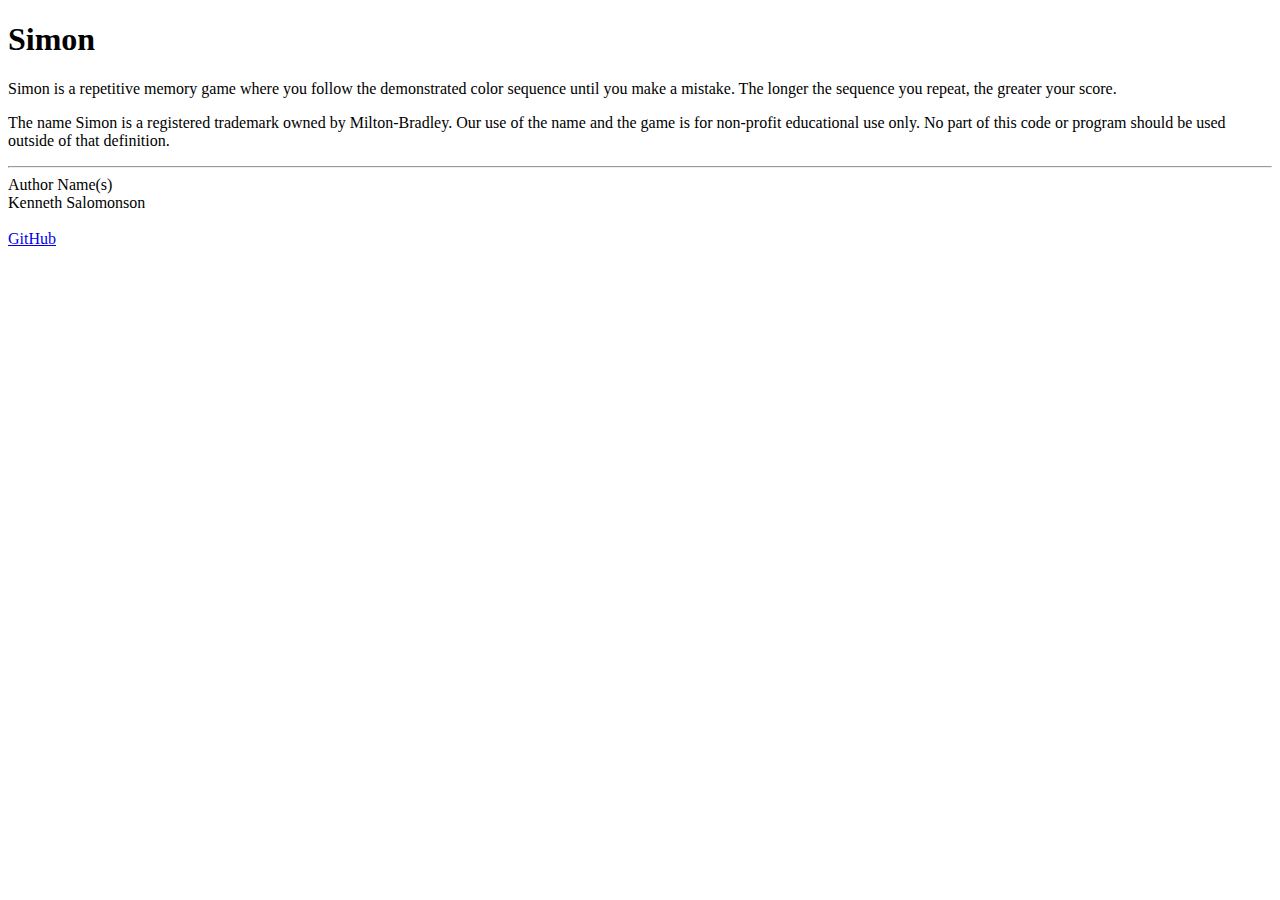
==== about.html @ 3c5345ad "added about.html" ====
<!DOCTYPE html>
<html lang="en">
    <head>
        <title>Simon</title>
        <link rel="icon" href="favicon.ico">
    </head>
    <body>
        <header>
         <h1>Simon</h1>
        <nav>
            <menu>
              <!--TODO--> 
            </menu>
        </nav>
        </header>
        <main>
            <p>
                Simon is a repetitive memory game where you follow the demonstrated
                color sequence until you make a mistake. The longer the sequence you
                repeat, the greater your score.
              </p>
        
              <p>
                The name Simon is a registered trademark owned by Milton-Bradley. Our
                use of the name and the game is for non-profit educational use only. No
                part of this code or program should be used outside of that definition.
              </p>
        </main>
    </body>
    <footer>
        <hr />
        <span class="text-reset">Author Name(s)</span>
        <div>Kenneth Salomonson</div>
        <br />
        <a href="https://github.com/ksalomonson/simon">GitHub</a>
      </footer>
    </body>
  </html>
</html>
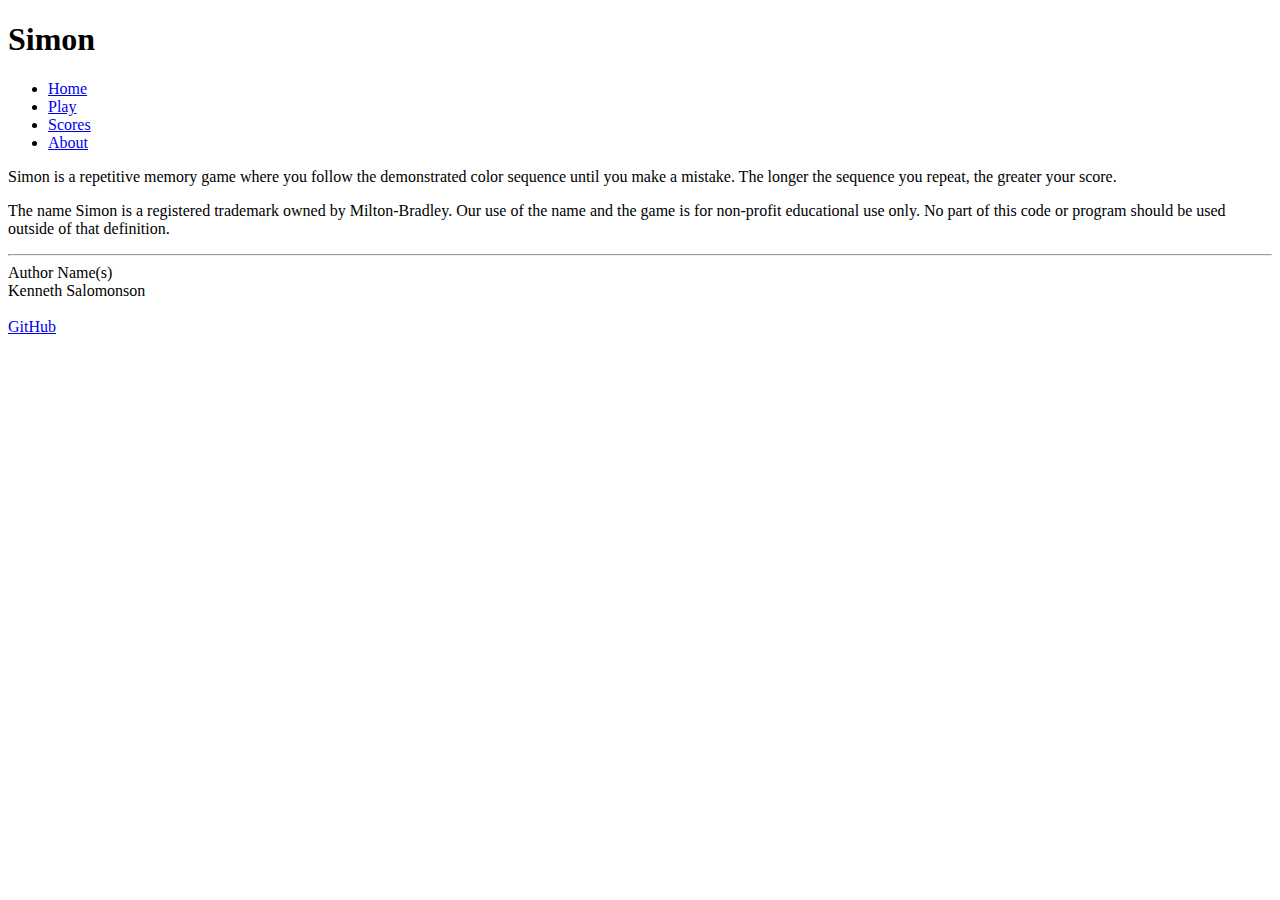
==== commit bc12861b: "Added semi-working menu" ====
--- a/about.html
+++ b/about.html
@@ -9,7 +9,10 @@
          <h1>Simon</h1>
         <nav>
             <menu>
-              <!--TODO--> 
+                <li><a href="index.html">Home</a></li>
+                <li><a href="play.html">Play</a></li>
+                <li><a href="scores.html">Scores</a></li>
+                <li><a href="about.html">About</a></li>
             </menu>
         </nav>
         </header>
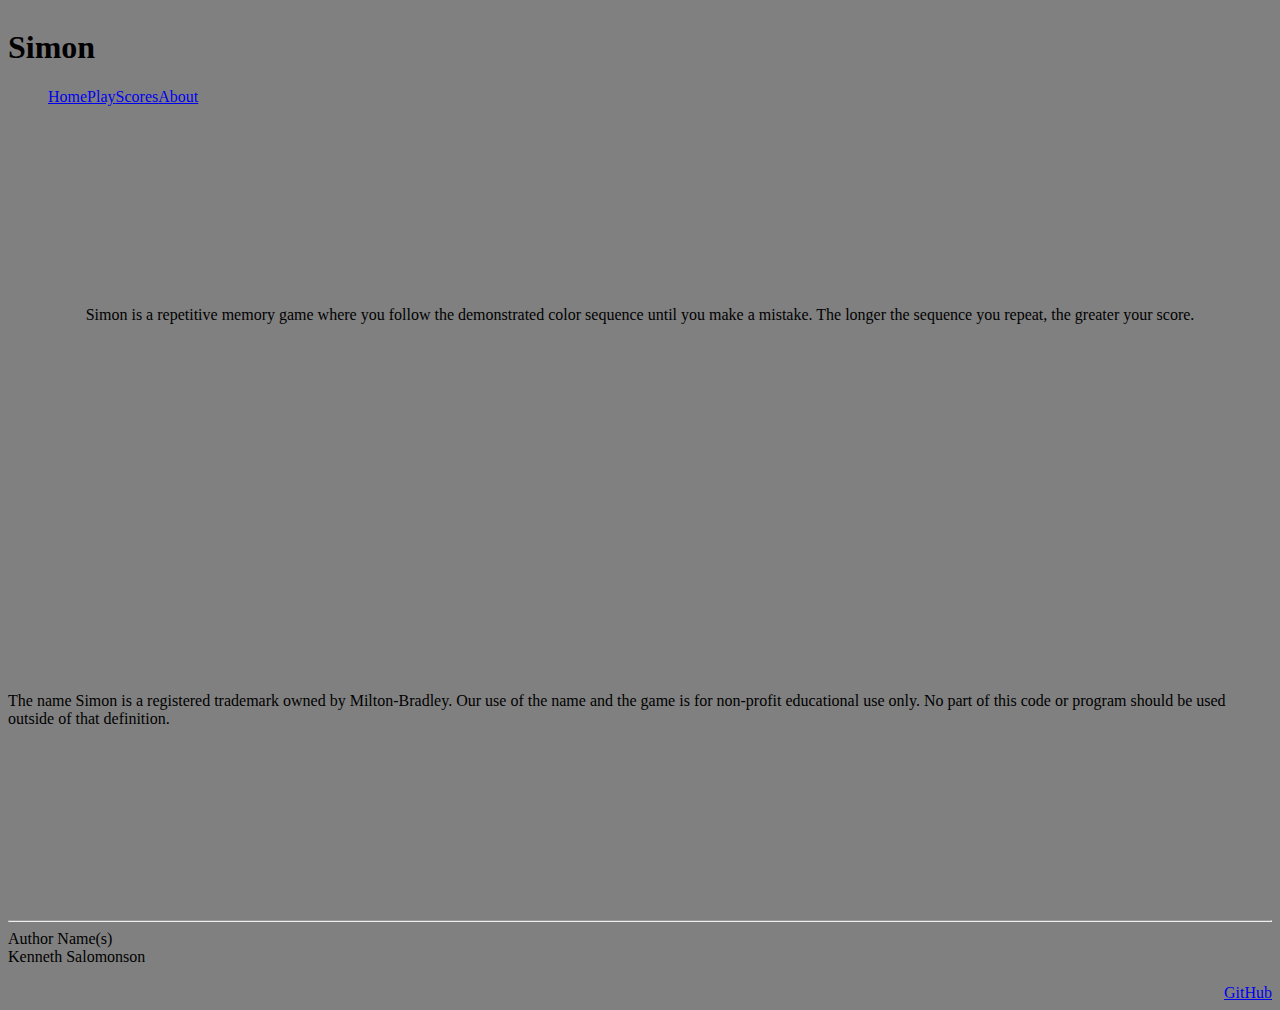
==== commit 5a0914d4: "Attempt to institude sytlesheet" ====
--- a/about.html
+++ b/about.html
@@ -3,8 +3,9 @@
     <head>
         <title>Simon</title>
         <link rel="icon" href="favicon.ico">
+        <link rel="stylesheet" href="main.css" />
     </head>
-    <body>
+    <body  class="bg-dark text-light">
         <header>
          <h1>Simon</h1>
         <nav>
--- a/main.css
+++ b/main.css
@@ -0,0 +1,161 @@
+body {
+    display: flex;
+    flex-direction: column;
+    min-width: 375px;
+    background-color: gray;
+  }
+  
+  header {
+    flex: 0 80px;
+  }
+  
+  main {
+    flex: 1 calc(100vh - 110px);
+    display: flex;
+    flex-direction: column;
+    align-items: center;
+    justify-content: space-around;
+    margin: 0;
+    
+  }
+  
+  footer {
+    flex: 0 30px;
+  }
+  
+  menu {
+    flex: 1;
+    display: flex;
+    /*  overwrite Bootstrap so the menu does not wrap */
+    flex-direction: row !important;
+    list-style: none;
+  }
+  
+  .navbar-brand {
+    padding-left: 0.3em;
+    border-bottom: solid rgb(182, 182, 182) thin;
+  }
+  
+  menu .nav-item {
+    padding: 0 0.3em;
+  }
+  
+  footer a {
+    float: right;
+  }
+  
+  #count {
+    color: rgb(246, 239, 158);
+  }
+  
+  .players {
+    flex: 1;
+    width: 100%;
+    padding: 0.5em;
+  }
+  
+  .player-name {
+    color: rgb(118, 190, 210);
+  }
+  
+  .game {
+    background: rgb(0, 0, 0);
+    border-radius: 50%;
+    box-shadow: 0 0 20px 5px rgb(69, 69, 69);
+    width: 80vw;
+    height: 80vw;
+    position: absolute;
+    min-width: 350px;
+    min-height: 350px;
+    max-width: min(80vmin, 1000px);
+    max-height: min(80vmin, 1000px);
+  }
+  
+  .button-container {
+    width: 100%;
+    height: 100%;
+    display: grid;
+    grid-template-columns: 1fr 1fr;
+    gap: 20px;
+  }
+  
+  .button-top-left {
+    border-radius: 100% 0 0 0;
+    margin: 20px 0 0 20px;
+    background-color: green;
+    border: thick solid rgb(36, 53, 0);
+  }
+  
+  .button-top-right {
+    border-radius: 0 100% 0 0;
+    margin: 20px 20px 0 0;
+    background-color: red;
+    border: thick solid rgb(83, 12, 12);
+  }
+  
+  .button-bottom-left {
+    border-radius: 0 0 0 100%;
+    margin: 0 0 20px 20px;
+    background-color: yellow;
+    border: thick solid rgb(130, 124, 13);
+  }
+  
+  .button-bottom-right {
+    border-radius: 0 0 100% 0;
+    margin: 0 20px 20px 0;
+    background-color: blue;
+    border: thick solid rgb(27, 14, 100);
+  }
+  
+  .controls {
+    position: absolute;
+    border-radius: 50%;
+    width: 200px;
+    height: 200px;
+    background-color: black;
+    padding: 2em;
+    display: flex;
+    align-items: center;
+    justify-content: space-around;
+    flex-direction: column;
+  }
+  
+  .game-name {
+    font-size: 2em;
+    font-weight: bold;
+    margin-bottom: 0.5em;
+  }
+  
+  .score {
+    position: absolute;
+    text-align: center;
+    font-size: 20px;
+    font-family: monospace;
+    font-weight: bold;
+    color: red;
+    cursor: default;
+    width: 50px;
+    height: 30px;
+    border-radius: 10px;
+    border: solid thin rgb(117, 0, 0);
+    background-color: #300;
+  }
+  
+  .center {
+    top: 50%;
+    left: 50%;
+    transform: translateX(-50%) translateY(-50%);
+  }
+  
+  @media (max-height: 600px) {
+    header {
+      display: none;
+    }
+    footer {
+      display: none;
+    }
+    main {
+      flex: 1 100vh;
+    }
+  }
+  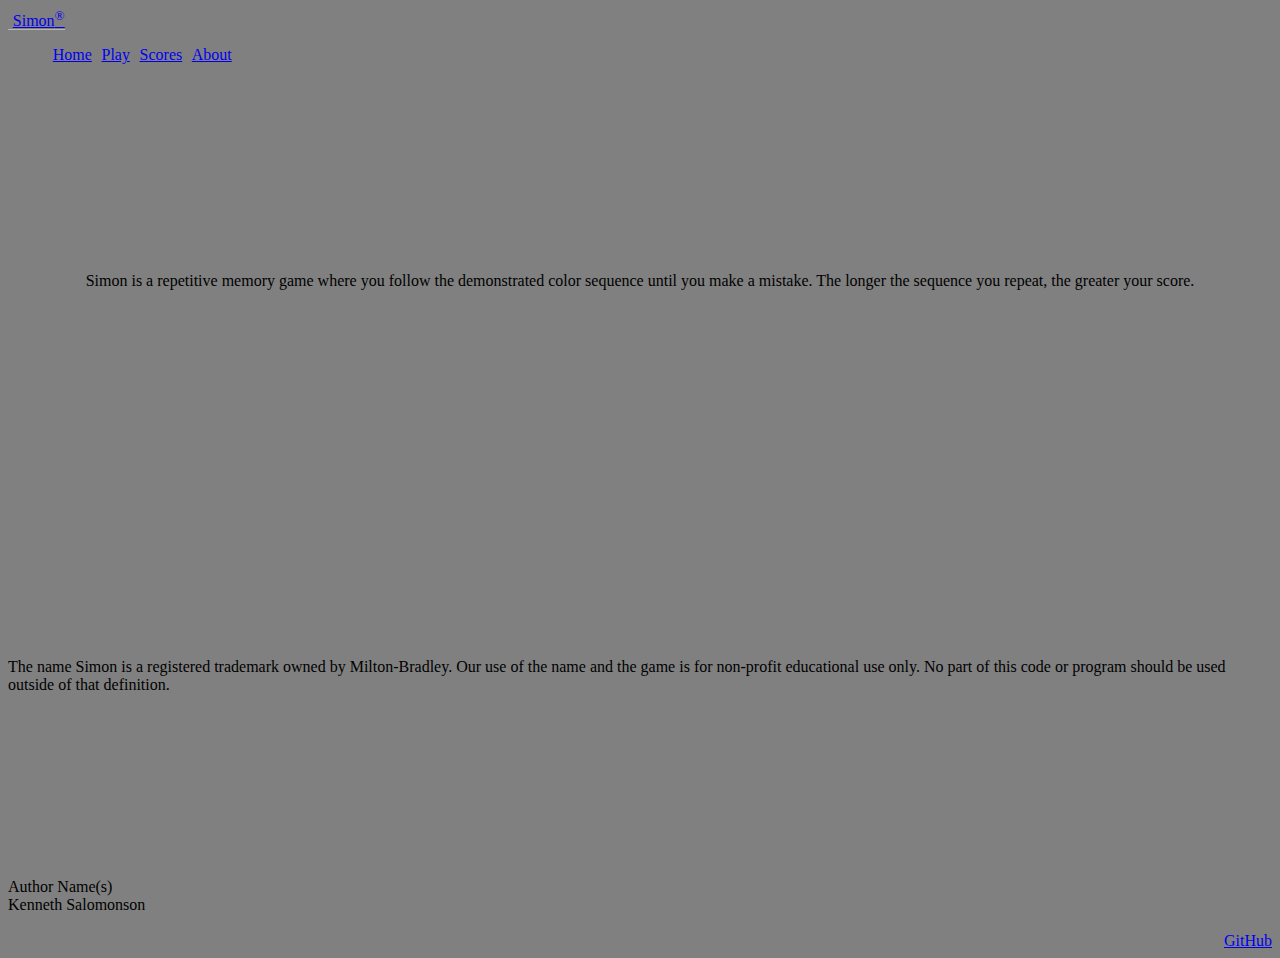
==== commit 5305095c: "Changed classes on main pages" ====
--- a/about.html
+++ b/about.html
@@ -1,23 +1,39 @@
 <!DOCTYPE html>
 <html lang="en">
-    <head>
+    <header class ="container-fluid">
         <title>Simon</title>
         <link rel="icon" href="favicon.ico">
         <link rel="stylesheet" href="main.css" />
-    </head>
+        <!--Tell broswers how to diplay info-->
+        <meta name="viewport" content="width=device-width, initial-scale=1.0" />
+
+        <!-- Include bootstrap CSS framework -->
+        <link
+        href="https://cdn.jsdelivr.net/npm/bootstrap@5.2.2/dist/css/bootstrap.min.css"
+        rel="stylesheet"
+        integrity="sha384-Zenh87qX5JnK2Jl0vWa8Ck2rdkQ2Bzep5IDxbcnCeuOxjzrPF/et3URy9Bv1WTRi"
+        crossorigin="anonymous"
+        />
+        <nav class="navbar fixed-top navbar-dark">
+          <a class="navbar-brand" href="#">Simon<sup>&reg;</sup></a>
+          <menu class="navbar-nav">
+            <li class="nav-item">
+              <a class="nav-link active" href="index.html">Home</a>
+            </li>
+            <li class="nav-item">
+              <a class="nav-link" href="play.html">Play</a>
+            </li>
+            <li class="nav-item">
+              <a class="nav-link" href="scores.html">Scores</a>
+            </li>
+            <li class="nav-item">
+              <a class="nav-link" href="about.html">About</a>
+            </li>
+          </menu>
+        </nav>
+    </header>
     <body  class="bg-dark text-light">
-        <header>
-         <h1>Simon</h1>
-        <nav>
-            <menu>
-                <li><a href="index.html">Home</a></li>
-                <li><a href="play.html">Play</a></li>
-                <li><a href="scores.html">Scores</a></li>
-                <li><a href="about.html">About</a></li>
-            </menu>
-        </nav>
-        </header>
-        <main>
+        <main class="container-fluid bg-secondary text-center">
             <p>
                 Simon is a repetitive memory game where you follow the demonstrated
                 color sequence until you make a mistake. The longer the sequence you
@@ -32,9 +48,8 @@
         </main>
     </body>
     <footer>
-        <hr />
         <span class="text-reset">Author Name(s)</span>
-        <div>Kenneth Salomonson</div>
+        <div class = "text-reset">Kenneth Salomonson</div>
         <br />
         <a href="https://github.com/ksalomonson/simon">GitHub</a>
       </footer>
